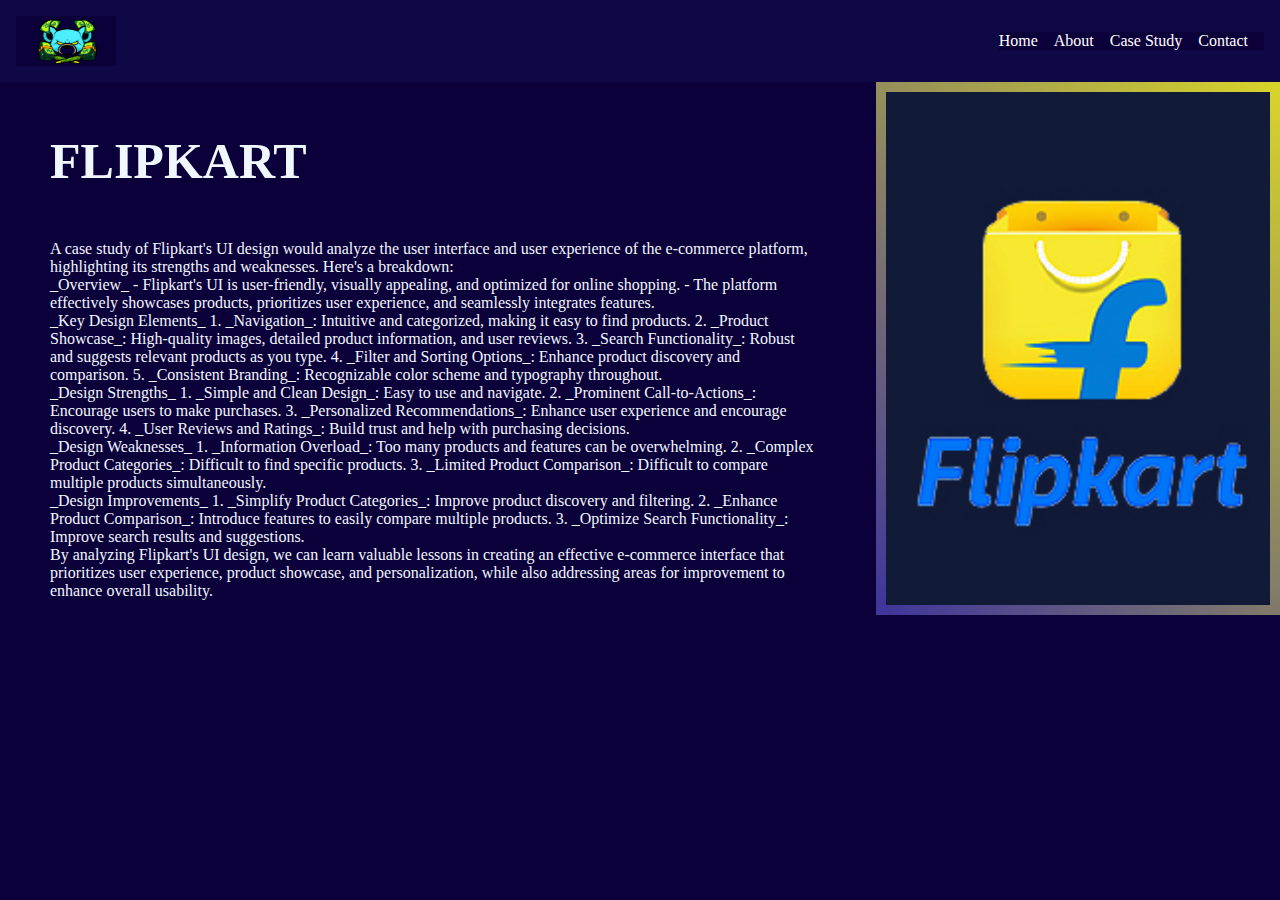
==== flipkart.html @ 3c191c4c "Add files via upload" ====
<!DOCTYPE html>
<html lang="en">
<head>
    <meta charset="UTF-8">
    <meta name="viewport" content="width=device-width, initial-scale=1.0">
    <title>Document</title>
    <link rel="stylesheet" href="study.css">
</head>
<body>
    <!---NAVBAR-->
    <nav class="navbar">
        <img src="logo.png" alt="logo" class="logoimage">
        <ul class="nav-links">
            <li><a href="index.html">Home</a></li>
            <li><a href="About.Html">About </a></li>
            <li><a href="casestudy.html">Case Study</a></li>
            <li><a href="Contact.html">Contact </a></li>
        </ul>
    </nav>

    <img class="img_deg" src="Flipkart.jpg">
    <h1>FLIPKART</h1>
    <p> A case study of Flipkart's UI design would analyze the user interface and user experience of the e-commerce platform, highlighting its strengths and weaknesses. Here's a breakdown:
        <br>
        _Overview_
        - Flipkart's UI is user-friendly, visually appealing, and optimized for online shopping.
        - The platform effectively showcases products, prioritizes user experience, and seamlessly integrates features.
        <br>
        _Key Design Elements_
        1. _Navigation_: Intuitive and categorized, making it easy to find products.
        2. _Product Showcase_: High-quality images, detailed product information, and user reviews.
        3. _Search Functionality_: Robust and suggests relevant products as you type.
        4. _Filter and Sorting Options_: Enhance product discovery and comparison.
        5. _Consistent Branding_: Recognizable color scheme and typography throughout.
        <br>
        _Design Strengths_
        1. _Simple and Clean Design_: Easy to use and navigate.
        2. _Prominent Call-to-Actions_: Encourage users to make purchases.
        3. _Personalized Recommendations_: Enhance user experience and encourage discovery.
        4. _User Reviews and Ratings_: Build trust and help with purchasing decisions.
        <br>
        _Design Weaknesses_
        1. _Information Overload_: Too many products and features can be overwhelming.
        2. _Complex Product Categories_: Difficult to find specific products.
        3. _Limited Product Comparison_: Difficult to compare multiple products simultaneously.
        <br>
        _Design Improvements_
        1. _Simplify Product Categories_: Improve product discovery and filtering.
        2. _Enhance Product Comparison_: Introduce features to easily compare multiple products.
        3. _Optimize Search Functionality_: Improve search results and suggestions.
        <br>
        By analyzing Flipkart's UI design, we can learn valuable lessons in creating an effective e-commerce interface that prioritizes user experience, product showcase, and personalization, while also addressing areas for improvement to enhance overall usability.</p>
</body>
</html>
---- study.css ----
*{
    padding: 0;
    margin: 0;
    background-color: rgb(11, 0, 58);
}
.navbar {
    background-color: rgb(15, 7, 70);
    padding: 1rem;
    display: flex;
    justify-content: space-between;
    align-items: center;
}

.logoimage {
   height: 50px;
   width: 100px;
}

.nav-links {
    list-style: none;
    margin: 0;
    padding: 0;
    display: flex;
    justify-content: space-between;
}

.nav-links li {
    margin-right: 1rem;
}

.nav-links a {
    text-decoration: none;
    color: white;
    box-shadow: none;
    transition: color 0.2s ease;
}

.nav-links a:hover {
    color: #e5ff00;
    box-shadow: 0 0 20px #0ef;
}

/*----YOUTUBE----*/
.img_deg{
    float: right;
    width: 30%;
    border: 10px solid ;
    border-image-source: linear-gradient(45deg , rgb(64, 54, 155) , rgb(214, 211, 43));
    border-image-slice: 1;
}

h1{
    font-size: 50px;
    color: aliceblue;
    margin: 50px;
}
p{
    position: absolute;
    width: 60%;
    color: aliceblue;
    margin-left: 50px;
}
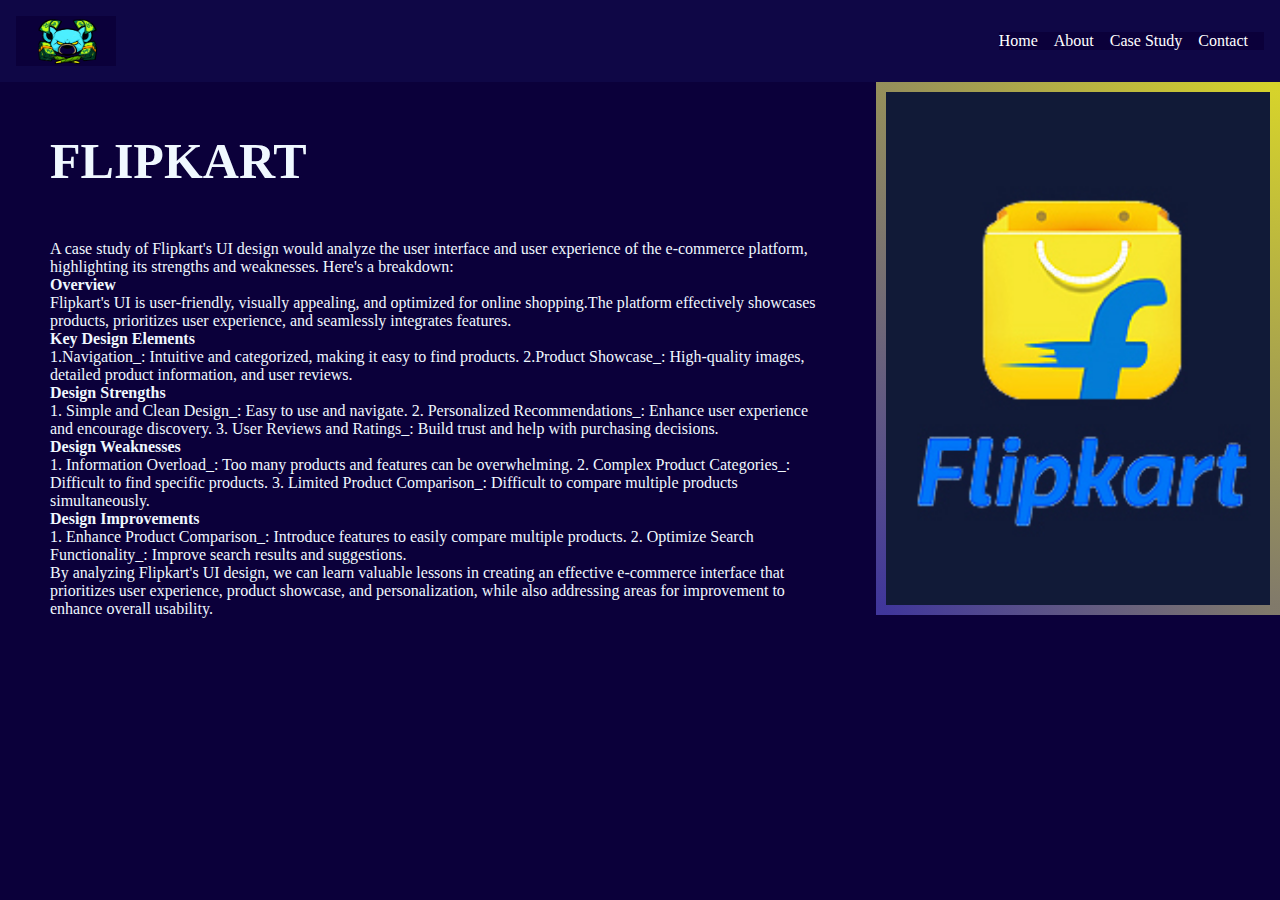
==== commit d6ef7172: "Update flipkart.html" ====
--- a/flipkart.html
+++ b/flipkart.html
@@ -22,33 +22,33 @@
     <h1>FLIPKART</h1>
     <p> A case study of Flipkart's UI design would analyze the user interface and user experience of the e-commerce platform, highlighting its strengths and weaknesses. Here's a breakdown:
         <br>
-        _Overview_
-        - Flipkart's UI is user-friendly, visually appealing, and optimized for online shopping.
-        - The platform effectively showcases products, prioritizes user experience, and seamlessly integrates features.
+        <b>Overview</b>
         <br>
-        _Key Design Elements_
-        1. _Navigation_: Intuitive and categorized, making it easy to find products.
-        2. _Product Showcase_: High-quality images, detailed product information, and user reviews.
-        3. _Search Functionality_: Robust and suggests relevant products as you type.
-        4. _Filter and Sorting Options_: Enhance product discovery and comparison.
-        5. _Consistent Branding_: Recognizable color scheme and typography throughout.
+        Flipkart's UI is user-friendly, visually appealing, and optimized for online shopping.The platform effectively showcases products, prioritizes user experience, and seamlessly integrates features.
         <br>
-        _Design Strengths_
-        1. _Simple and Clean Design_: Easy to use and navigate.
-        2. _Prominent Call-to-Actions_: Encourage users to make purchases.
-        3. _Personalized Recommendations_: Enhance user experience and encourage discovery.
-        4. _User Reviews and Ratings_: Build trust and help with purchasing decisions.
+        <b>Key Design Elements</b>
         <br>
-        _Design Weaknesses_
-        1. _Information Overload_: Too many products and features can be overwhelming.
-        2. _Complex Product Categories_: Difficult to find specific products.
-        3. _Limited Product Comparison_: Difficult to compare multiple products simultaneously.
+        1.Navigation_: Intuitive and categorized, making it easy to find products.
+        2.Product Showcase_: High-quality images, detailed product information, and user reviews.
+        
         <br>
-        _Design Improvements_
-        1. _Simplify Product Categories_: Improve product discovery and filtering.
-        2. _Enhance Product Comparison_: Introduce features to easily compare multiple products.
-        3. _Optimize Search Functionality_: Improve search results and suggestions.
+        <b>Design Strengths</b>
+        <br>
+        1. Simple and Clean Design_: Easy to use and navigate.
+        2. Personalized Recommendations_: Enhance user experience and encourage discovery.
+        3. User Reviews and Ratings_: Build trust and help with purchasing decisions.
+        <br>
+        <b>Design Weaknesses</b>
+        <br>
+        1. Information Overload_: Too many products and features can be overwhelming.
+        2. Complex Product Categories_: Difficult to find specific products.
+        3. Limited Product Comparison_: Difficult to compare multiple products simultaneously.
+        <br>
+        <b>Design Improvements</b>
+        <br>
+        1. Enhance Product Comparison_: Introduce features to easily compare multiple products.
+        2. Optimize Search Functionality_: Improve search results and suggestions.
         <br>
         By analyzing Flipkart's UI design, we can learn valuable lessons in creating an effective e-commerce interface that prioritizes user experience, product showcase, and personalization, while also addressing areas for improvement to enhance overall usability.</p>
 </body>
-</html>+</html>
